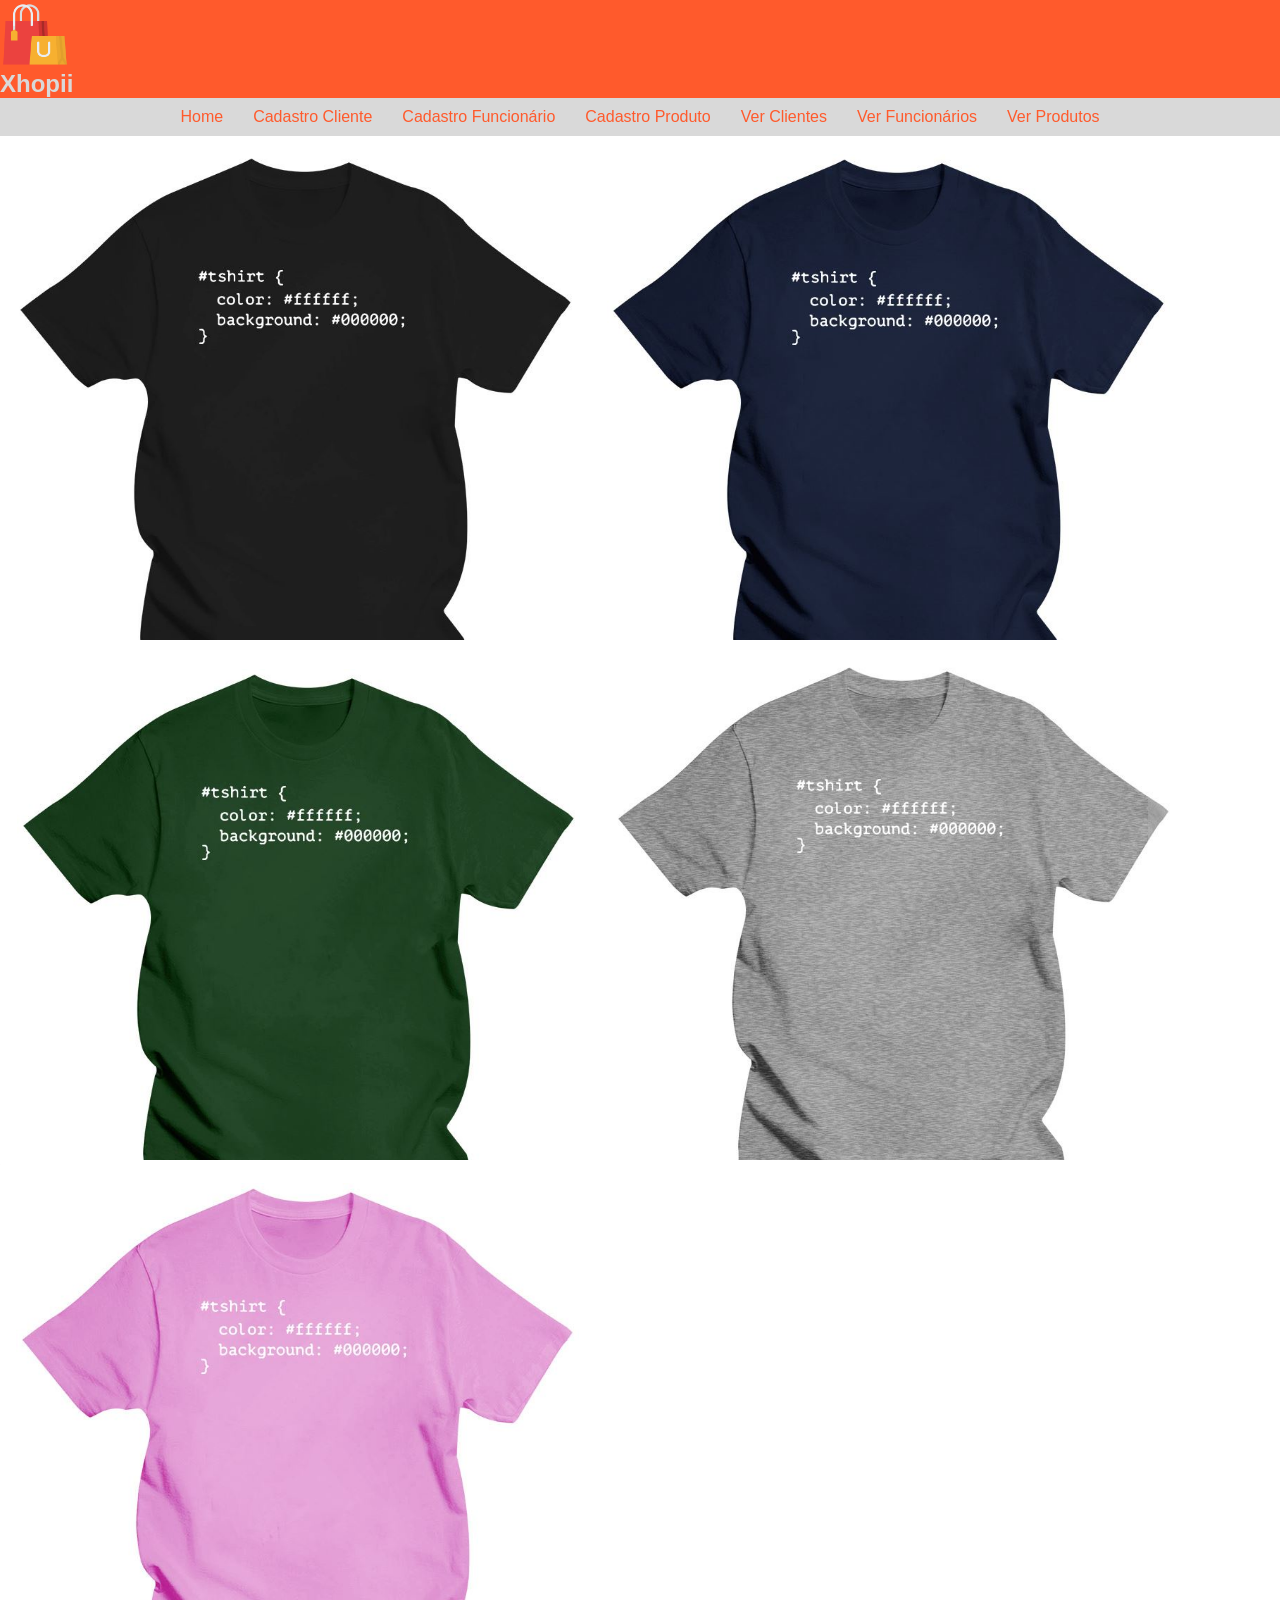
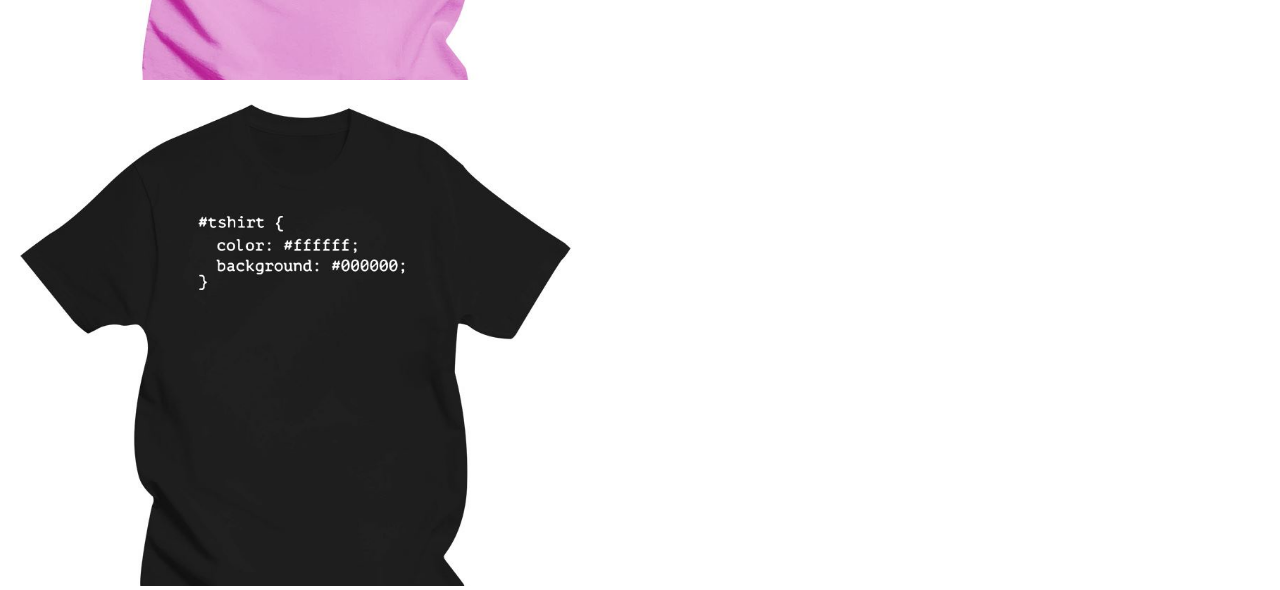
==== Xhopii/index.html @ a92aefb4 "Trabalho Iniciado" ====
<!DOCTYPE html>
<html lang="en">
    <head>
        <meta charset="UTF-8">
        <meta name="viewport" content="width=device-width, initial-scale=1.0">
        <link rel="stylesheet" href="assets/css/styles.css" alt="estilocss">
        <title>Document</title>
    </head>
    <body>
        <header class="topo">
            <nav>
                <img src="assets/imagem/logo.png" alt="logo">
                <h1>Xhopii</h1>
                <ul>
                    <li><a href="">Home</a></li>
                    <li><a href="">Cadastro Cliente</a></li>
                    <li><a href="">Cadastro Funcionário</a></li>
                    <li><a href="">Cadastro Produto</a></li>
                    <li><a href="">Ver Clientes</a></li>
                    <li><a href="">Ver Funcionários</a></li>
                    <li><a href="">Ver Produtos</a></li>
                </ul>
            </nav>
        </header>
        <main>
            <div class="produto-imagem">
                <div>
                    <img src="assets/imagem/produto1.png" >
                    <img src="assets/imagem/produto2.png" >
                    <img src="assets/imagem/produto3.png" >
                    <img src="assets/imagem/produto4.png" >
                    <img src="assets/imagem/produto5.png" >
                </div>
                <div class="produto-principal">
                    <img id="imgPrincipal" src="assets/imagem/produto1.png" alt="">
                </div>
            </div>
        </main>
        <footer>

        </footer>
    </body>
    </html>
---- Xhopii/assets/css/styles.css ----
*
{
    padding: 0;
    margin: 0;
    font-family: Arial, Helvetica, sans-serif;
}
.topo
{
    background-color: #ff5a2c;
}
header nav h1
{
    color: #d9d9d9;
}
header nav img
{
    height: 70px;
    align-items: center;
    display: flex;
}
header nav ul
{
    background-color: #d9d9d9;
    display: flex;
    flex-direction: row;
    justify-content: center; 
    list-style: none;
}
header nav ul li
{   
    align-items: center;
    padding: 10px 15px;
}
header nav ul li a
{
    align-items: flex-start;
    text-decoration: none;
    color: #ff5a2c;
}
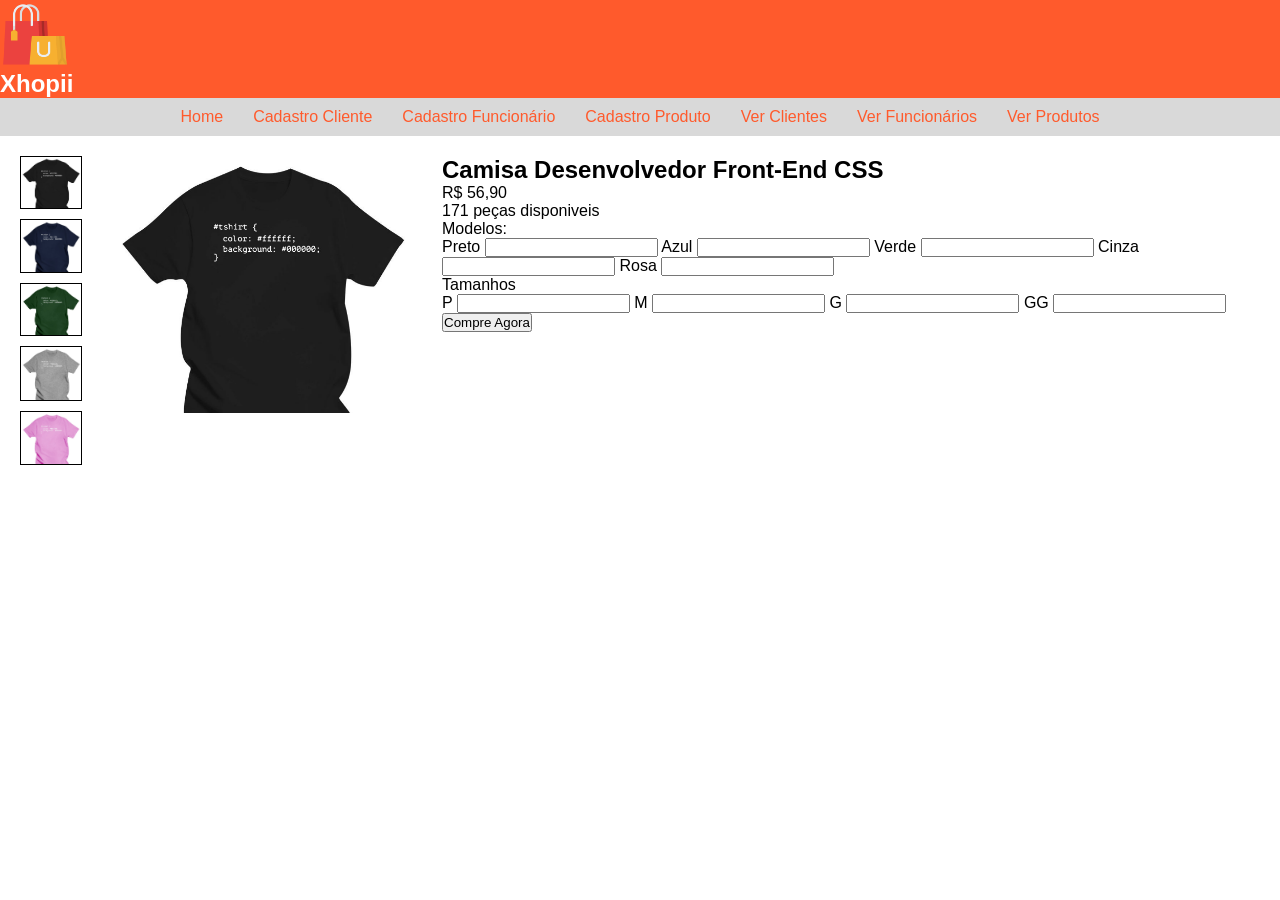
==== commit 849358dd: "Parte Faltante" ====
--- a/Xhopii/index.html
+++ b/Xhopii/index.html
@@ -23,18 +23,48 @@
             </nav>
         </header>
         <main>
-            <div class="produto-imagem">
-                <div>
+            <section class="produto-imagem">
+                <aside>
                     <img src="assets/imagem/produto1.png" >
                     <img src="assets/imagem/produto2.png" >
                     <img src="assets/imagem/produto3.png" >
                     <img src="assets/imagem/produto4.png" >
                     <img src="assets/imagem/produto5.png" >
-                </div>
-                <div class="produto-principal">
+                </aside>
+                <figure class="produto-principal">
                     <img id="imgPrincipal" src="assets/imagem/produto1.png" alt="">
-                </div>
-            </div>
+                </figure>
+                <Article class="produto-info">
+                    <h2>Camisa Desenvolvedor Front-End CSS</h2>
+                    <p>R$ 56,90</p>
+                    <p>171 peças disponiveis</p>
+                    <p>Modelos:</p>
+                    <form action="">
+                        <label for="Preto">Preto</label>
+                        <input type="text">
+                        <label for="Azul">Azul</label>
+                        <input type="text">
+                        <label for="Verde">Verde</label>
+                        <input type="text">
+                        <label for="Cinza">Cinza</label>
+                        <input type="text">
+                        <label for="Rosa">Rosa</label>
+                        <input type="text">
+                    </form>
+                    <p>Tamanhos</p>
+                    <form action="">
+                        <label for="P">P</label>
+                        <input type="text">
+                        <label for="M">M</label>
+                        <input type="text">
+                        <label for="G">G</label>
+                        <input type="text">
+                        <label for="GG">GG</label>
+                        <input type="text">
+                    </form>
+                    <button>Compre Agora</button>
+                </Article>
+            </section>
         </main>
         <footer>
 
--- a/Xhopii/assets/css/styles.css
+++ b/Xhopii/assets/css/styles.css
@@ -10,7 +10,7 @@
 }
 header nav h1
 {
-    color: #d9d9d9;
+    color: white;
 }
 header nav img
 {
@@ -36,4 +36,26 @@
     align-items: flex-start;
     text-decoration: none;
     color: #ff5a2c;
+}
+.produto-imagem
+{
+    display: flex;
+    gap: 30px;
+    padding: 20px;
+}
+.produto-imagem aside:first-child
+{
+    display: flex;
+    flex-direction: column;
+    gap: 10px;
+}
+.produto-imagem aside:first-child img
+{
+    width: 60px;
+    cursor: pointer;
+    border: 1px solid;
+}
+.produto-imagem img
+{
+    width: 300px;
 }
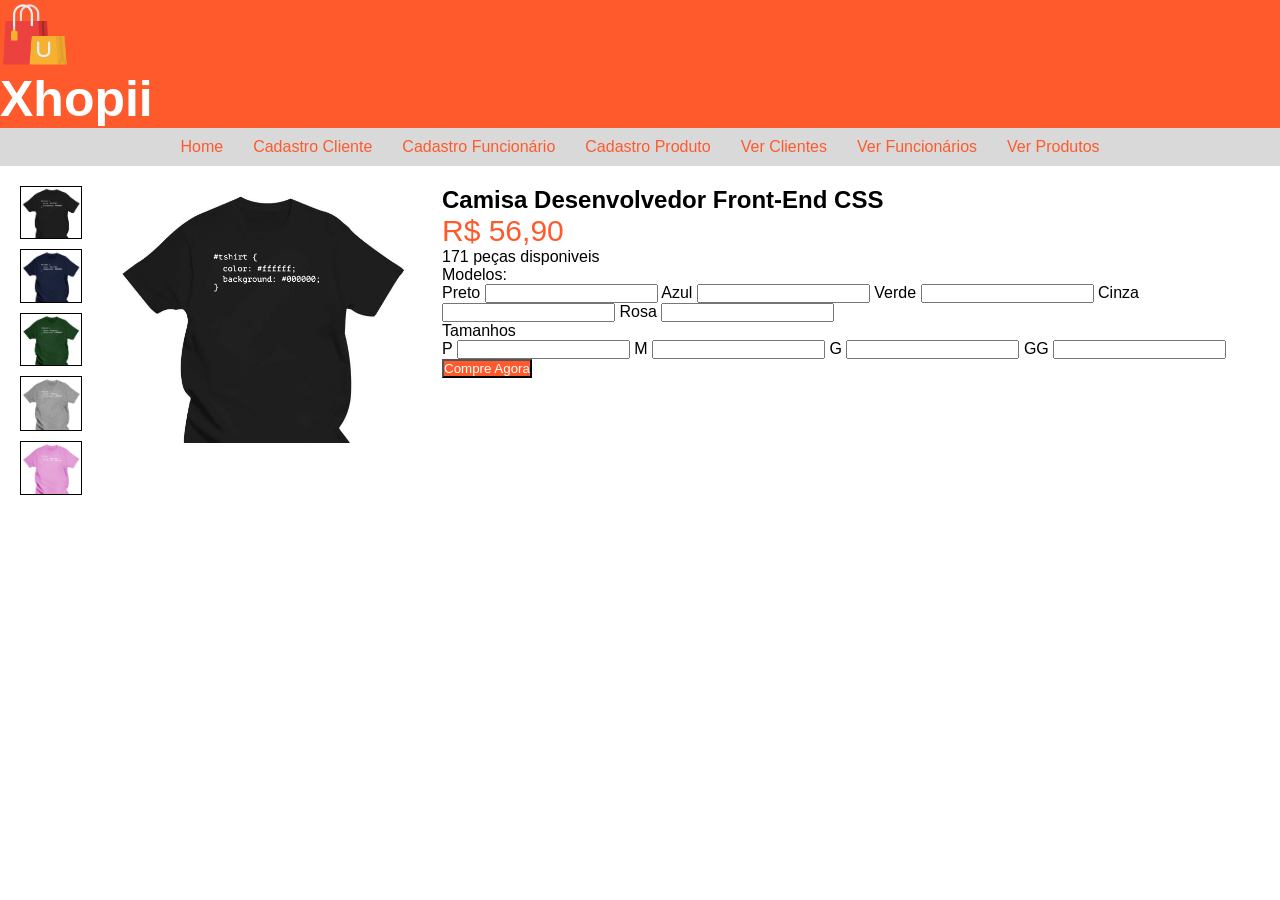
==== commit f3e3ac22: "Melhorias" ====
--- a/Xhopii/index.html
+++ b/Xhopii/index.html
@@ -36,7 +36,7 @@
                 </figure>
                 <Article class="produto-info">
                     <h2>Camisa Desenvolvedor Front-End CSS</h2>
-                    <p>R$ 56,90</p>
+                    <p class="preco">R$ 56,90</p>
                     <p>171 peças disponiveis</p>
                     <p>Modelos:</p>
                     <form action="">
--- a/Xhopii/assets/css/styles.css
+++ b/Xhopii/assets/css/styles.css
@@ -11,6 +11,7 @@
 header nav h1
 {
     color: white;
+    font-size: 50px;    
 }
 header nav img
 {
@@ -58,4 +59,14 @@
 .produto-imagem img
 {
     width: 300px;
+}
+.preco
+{
+    color: #ff5a2c;
+    font-size: 30px;
+}
+main section button
+{
+    background-color: #ff5a2c;
+    color: white;
 }
